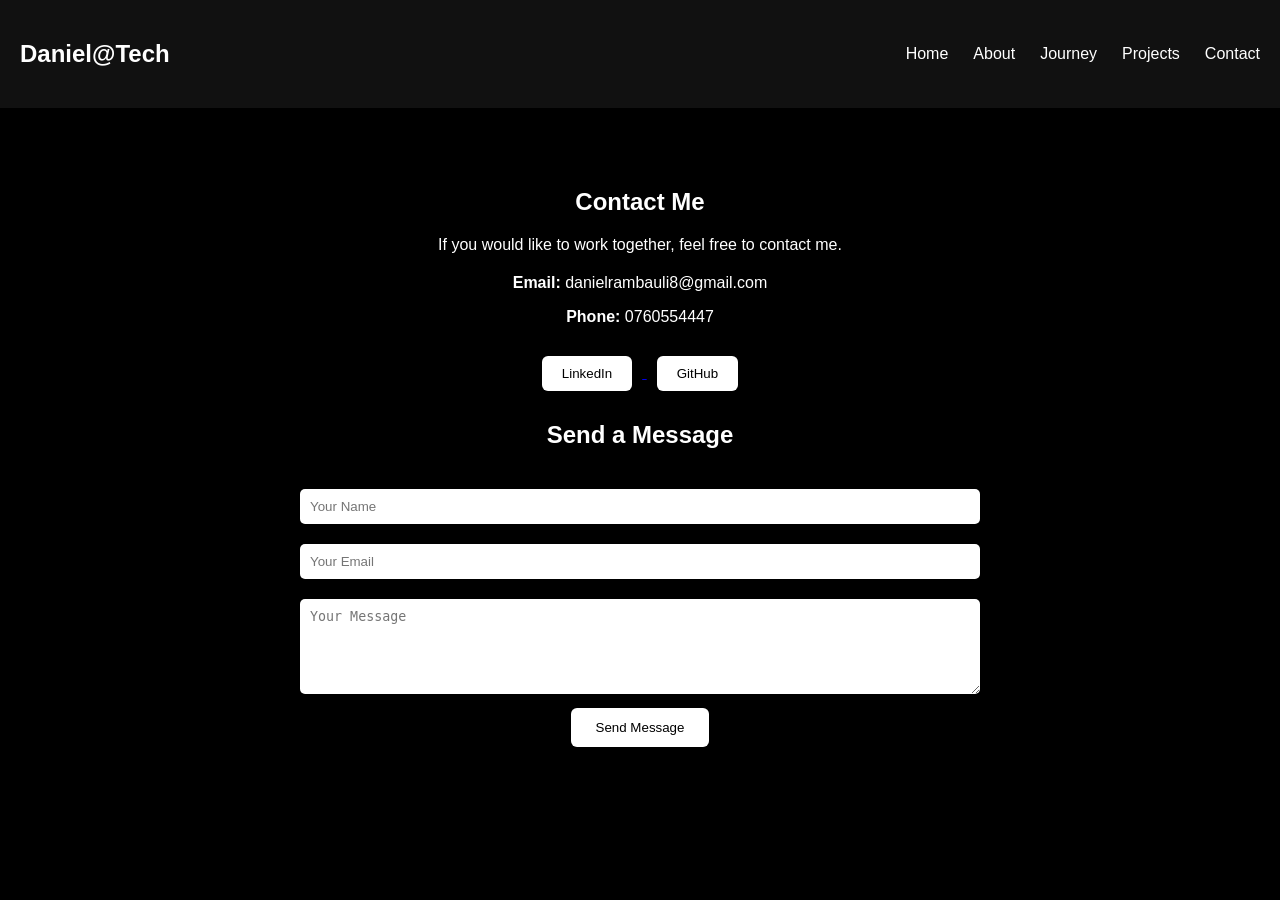
==== contact.html @ 0f2cf795 "Add files via upload" ====
<!DOCTYPE html>

<html lang="en">

<head>

<meta charset="UTF-8">
<meta name="viewport" content="width=device-width, initial-scale=1.0">

<title>Contact | Daniel Portfolio</title>

<link rel="stylesheet" href="style.css">

</head>

<body>

<nav>

<h2 class="logo">Daniel@Tech</h2>

<ul>

<li><a href="index.html">Home</a></li>
<li><a href="about.html">About</a></li>
<li><a href="journey.html">Journey</a></li>
<li><a href="projects.html">Projects</a></li>
<li><a href="contact.html">Contact</a></li>

</ul>

</nav>

<section class="contact">

<h1>Contact Me</h1>

<p>If you would like to work together, feel free to contact me.</p>

<div class="contact-info">

<p><strong>Email:</strong> danielrambauli8@gmail.com</p>

<p><strong>Phone:</strong> 0760554447</p>

</div>

<div class="contact-links">

<a href="www.linkedin.com/in/ndivho-daniel-rambauli-747160272" target="_blank">
<button>LinkedIn</button>
</a>

<a href="https://github.com/Danielrambauli" target="_blank">
<button>GitHub</button>
</a>

</div>

<h2>Send a Message</h2>

<form>

<input type="text" placeholder="Your Name" required>

<input type="email" placeholder="Your Email" required>

<textarea placeholder="Your Message" rows="5" required></textarea>

<button type="submit">Send Message</button>

</form>

</section>

</body>
</html>
---- style.css ----
* {
box-sizing: border-box;
}

body{

background:black;
color:white;
font-family:Arial;

margin:0;

}


/* NAVBAR */

nav{

display:flex;
justify-content:space-between;
align-items:center;

padding:20px;

background:#111;

}

nav ul{

display:flex;
gap:25px;

list-style:none;

}

nav a{

color:white;
text-decoration:none;

}


/* HOME */

.home{

text-align:center;

margin-top:80px;

}


.profile{

width:200px;
height:200px;

border-radius:50%;

object-fit:cover;

border:4px solid grey;

margin-bottom:20px;

}


marquee{

margin-top:20px;

color:grey;

font-size:18px;

}

.typing{

font-size:22px;
color:grey;

margin-top:20px;

}

.about{

padding:60px;

max-width:900px;

margin:auto;

}

.about-img{

width:200px;

border-radius:10px;

margin:20px 0;

}

.journey{

padding:60px;

max-width:900px;

margin:auto;

}


.card{

background:#111;

padding:25px;

margin-top:20px;

border-radius:10px;

border:1px solid #333;

}

.projects{

padding:60px;

text-align:center;

}


.project-container{

display:grid;

grid-template-columns:repeat(auto-fit,minmax(250px,1fr));

gap:30px;

margin-top:40px;

}


.project-card{

background:#111;

padding:25px;

border-radius:10px;

border:1px solid #333;

transition:0.3s;

}


.project-card:hover{

transform:translateY(-10px);

border-color:grey;

}


.project-card a{

color:white;

text-decoration:none;

font-weight:bold;

}
.project-card a{

display:inline-block;

margin-top:15px;

padding:10px 20px;

background:white;

color:black;

border-radius:6px;

text-decoration:none;

font-weight:bold;

}

.project-card a:hover{

background:grey;

color:white;

}

.contact{

padding:60px;

max-width:800px;

margin:auto;

text-align:center;

}

.contact-info{

margin:20px 0;

}

.contact-links button{

margin:10px;

padding:10px 20px;

background:white;

color:black;

border:none;

border-radius:6px;

cursor:pointer;

}

.contact-links button:hover{

background:grey;

color:white;

}

form{

margin-top:30px;

}

form input,
form textarea{

width:100%;

padding:10px;

margin:10px 0;

border:none;

border-radius:5px;

}

form button{

padding:12px 25px;

background:white;

color:black;

border:none;

border-radius:6px;

cursor:pointer;

}

form button:hover{

background:grey;

color:white;

}

/* MOBILE RESPONSIVENESS */
@media screen and (max-width: 768px) {
    nav {
        flex-direction: column;
        gap: 15px;
        padding: 15px;
    }

    nav ul {
        flex-direction: column;
        gap: 15px;
        padding: 0;
        text-align: center;
    }

    .home {
        margin-top: 40px;
        padding: 20px;
    }

    .profile {
        width: 150px;
        height: 150px;
    }

    .typing {
        font-size: 18px;
    }

    .about, .journey, .projects, .contact {
        padding: 30px 20px;
    }

    .about-img {
        width: 100%;
        max-width: 250px;
    }

    .project-container {
        grid-template-columns: 1fr;
    }

    form {
        width: 100%;
    }

    form input, form textarea {
        width: 100%;
    }
}
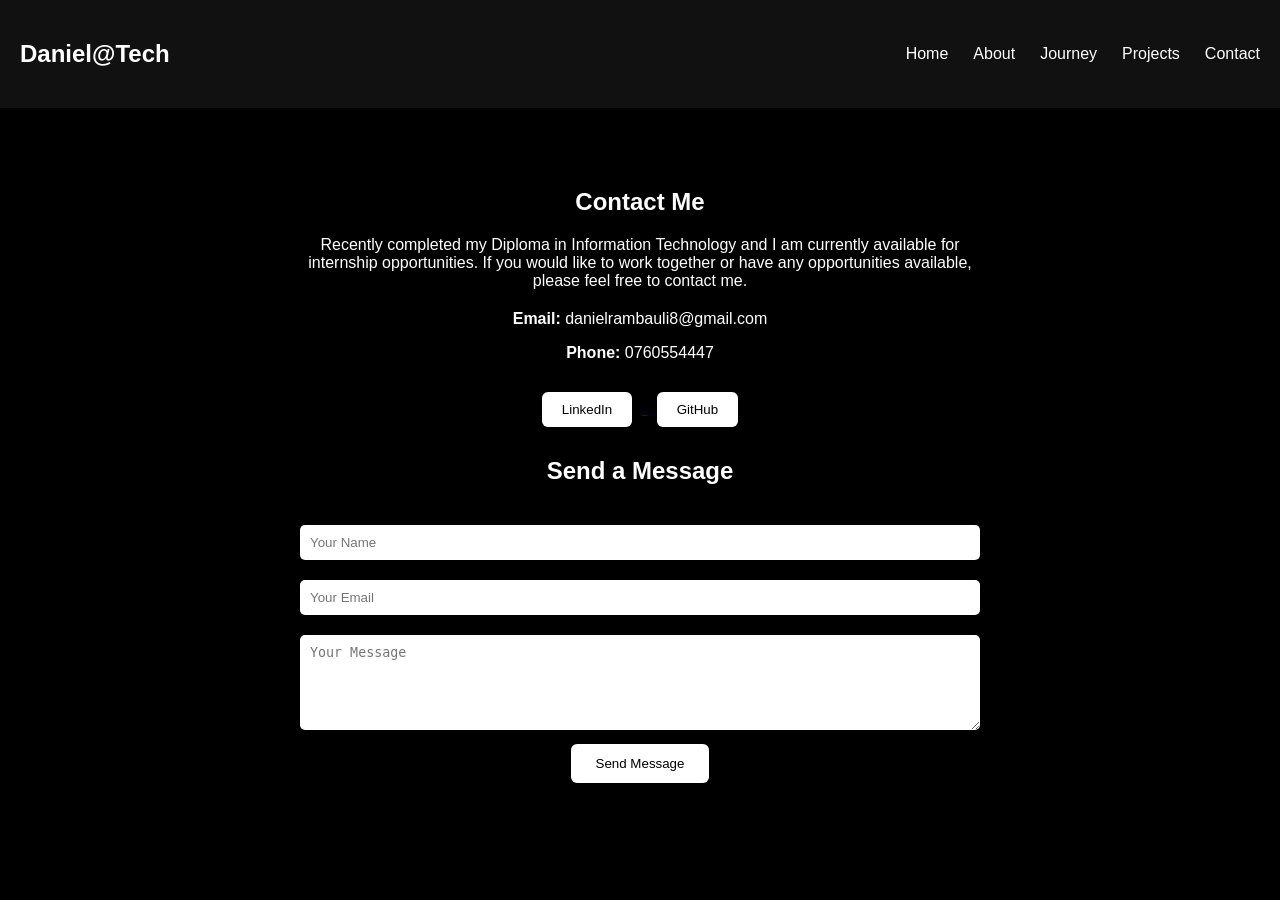
==== commit 453e26bf: "Revise contact section with new details Updated contact information and added internship availabilit" ====
--- a/contact.html
+++ b/contact.html
@@ -35,7 +35,8 @@
 
 <h1>Contact Me</h1>
 
-<p>If you would like to work together, feel free to contact me.</p>
+<p>Recently completed my Diploma in Information Technology and I am currently available for internship opportunities. 
+  If you would like to work together or have any opportunities available, please feel free to contact me.</p>
 
 <div class="contact-info">
 
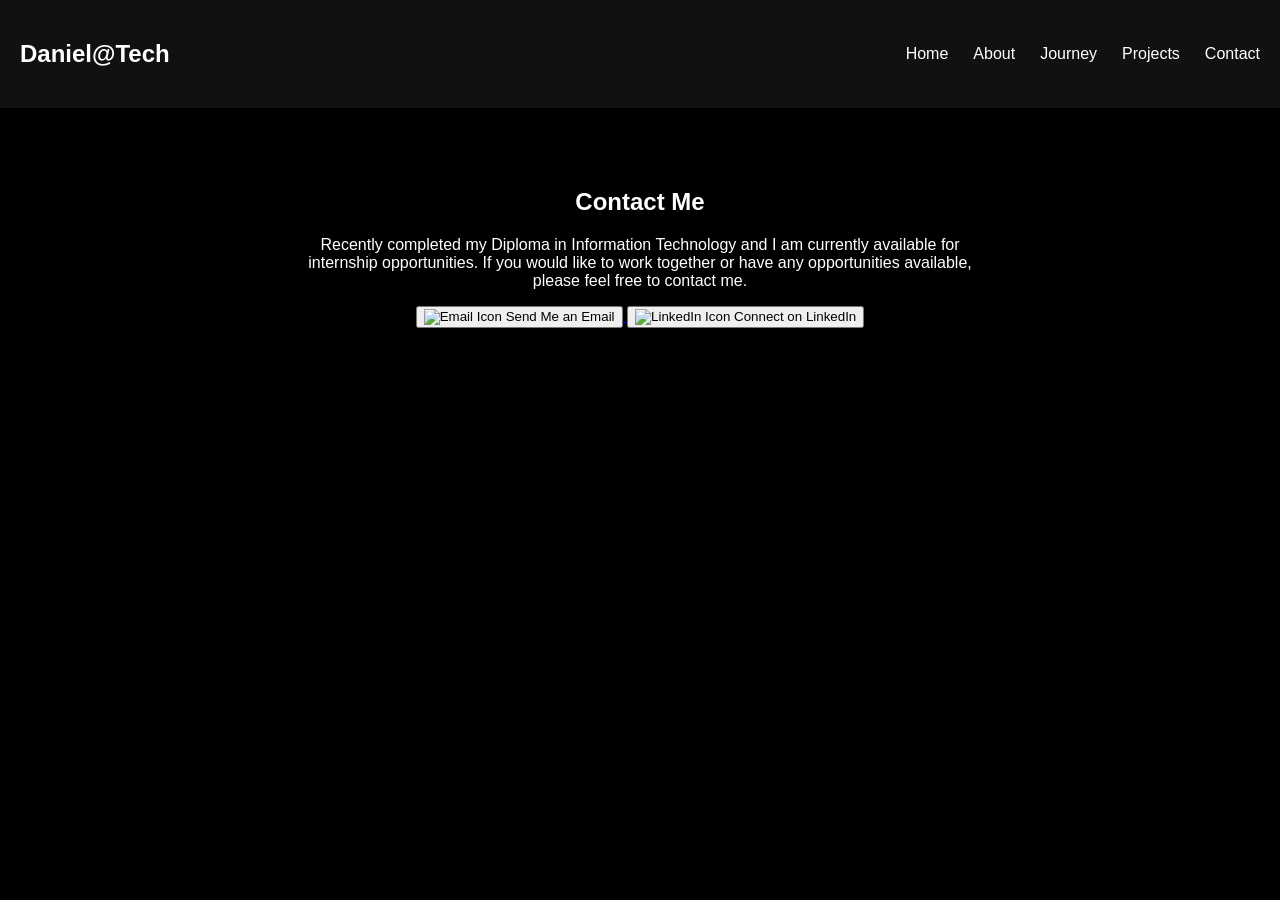
==== commit 7401ad6b: "Update contact.html" ====
--- a/contact.html
+++ b/contact.html
@@ -1,78 +1,77 @@
 <!DOCTYPE html>
-
 <html lang="en">
 
 <head>
-
-<meta charset="UTF-8">
-<meta name="viewport" content="width=device-width, initial-scale=1.0">
-
-<title>Contact | Daniel Portfolio</title>
-
-<link rel="stylesheet" href="style.css">
-
+    <meta charset="UTF-8">
+    <meta name="viewport" content="width=device-width, initial-scale=1.0">
+    <title>Contact | Daniel Portfolio</title>
+    <link rel="stylesheet" href="style.css">
 </head>
 
 <body>
 
-<nav>
+    <nav>
+        <h2 class="logo">Daniel@Tech</h2>
+        <ul>
+            <li><a href="index.html">Home</a></li>
+            <li><a href="about.html">About</a></li>
+            <li><a href="journey.html">Journey</a></li>
+            <li><a href="projects.html">Projects</a></li>
+            <li><a href="contact.html">Contact</a></li>
+        </ul>
+    </nav>
 
-<h2 class="logo">Daniel@Tech</h2>
+    <section class="contact">
 
-<ul>
+        <h1>Contact Me</h1>
+        <p>
+            Recently completed my Diploma in Information Technology and I am currently available for internship
+            opportunities.
+            If you would like to work together or have any opportunities available, please feel free to contact me.
+        </p>
 
-<li><a href="index.html">Home</a></li>
-<li><a href="about.html">About</a></li>
-<li><a href="journey.html">Journey</a></li>
-<li><a href="projects.html">Projects</a></li>
-<li><a href="contact.html">Contact</a></li>
+        <div class="contact-buttons-container">
 
-</ul>
 
-</nav>
+            <!-- Email Button -->
+            <a href="mailto:danielrambauli8@gmail.com">
+                <button class="contact-btn email-btn">
+                    <img src="https://img.icons8.com/ios-filled/24/000000/new-post.png" alt="Email Icon"
+                        class="btn-icon">
+                    Send Me an Email
+                </button>
+            </a>
 
-<section class="contact">
+            <!-- LinkedIn Button -->
+            <a href="https://www.linkedin.com/in/ndivho-daniel-rambauli-747160272" target="_blank">
+                <button class="contact-btn linkedin-btn">
+                    <img src="https://img.icons8.com/ios-filled/24/ffffff/linkedin.png" alt="LinkedIn Icon"
+                        class="btn-icon">
+                    Connect on LinkedIn
+                </button>
+            </a>
 
-<h1>Contact Me</h1>
+        </div>
 
-<p>Recently completed my Diploma in Information Technology and I am currently available for internship opportunities. 
-  If you would like to work together or have any opportunities available, please feel free to contact me.</p>
+    </section>
 
-<div class="contact-info">
+    <script>
+        // JS to show thank you message after submit
+        const form = document.getElementById("contactForm");
+        const success = document.getElementById("successMessage");
 
-<p><strong>Email:</strong> danielrambauli8@gmail.com</p>
-
-<p><strong>Phone:</strong> 0760554447</p>
-
-</div>
-
-<div class="contact-links">
-
-<a href="www.linkedin.com/in/ndivho-daniel-rambauli-747160272" target="_blank">
-<button>LinkedIn</button>
-</a>
-
-<a href="https://github.com/Danielrambauli" target="_blank">
-<button>GitHub</button>
-</a>
-
-</div>
-
-<h2>Send a Message</h2>
-
-<form>
-
-<input type="text" placeholder="Your Name" required>
-
-<input type="email" placeholder="Your Email" required>
-
-<textarea placeholder="Your Message" rows="5" required></textarea>
-
-<button type="submit">Send Message</button>
-
-</form>
-
-</section>
+        if (form && success) {
+            form.addEventListener("submit", function (e) {
+                // prevent default page reload
+                // form still submits to FormSubmit in a new tab
+                setTimeout(() => {
+                    form.style.display = "none";
+                    success.style.display = "block";
+                }, 500); // small delay to allow form submission
+            });
+        }
+    </script>
 
 </body>
+
 </html>
